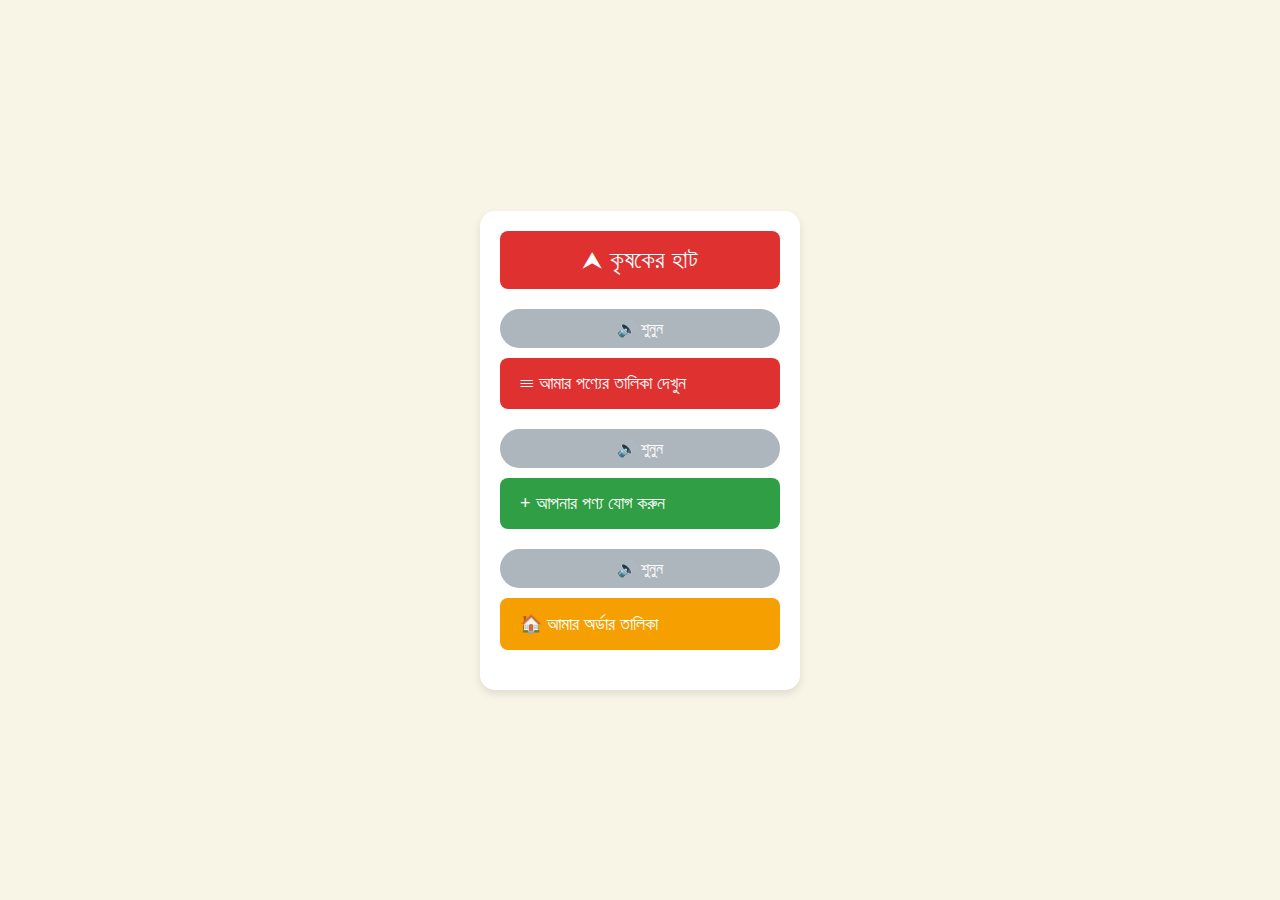
==== index.html @ cef09436 "test" ====
<!DOCTYPE html>
<html lang="bn">
<head>
    <meta charset="UTF-8">
    <meta name="viewport" content="width=device-width, initial-scale=1.0">
    <title>Krishoker Haat</title>
    <link rel="stylesheet" href="index.css">
</head>
<body>
    <div class="container">
        <div class="header red">
            <span class="icon">⮝</span> 
            <span class="title">কৃষকের হাট</span>
        </div>
        
        <!-- First Button Section -->
        <div class="button-section">
            <div class="listen-button">
                <button class="audio-button" onclick="playAudio('audio1')">🔊 শুনুন</button>
            </div>
            <button class="action-button red">
                ☰ আমার পণ্যের তালিকা দেখুন
            </button>
        </div>

        <!-- Second Button Section -->
        <div class="button-section">
            <div class="listen-button">
                <button class="audio-button" onclick="playAudio('audio2')">🔊 শুনুন</button>
            </div>
            <button class="action-button green">
                + আপনার পণ্য যোগ করুন
            </button>
        </div>

        <!-- Third Button Section -->
        <div class="button-section">
            <div class="listen-button">
                <button class="audio-button" onclick="playAudio('audio3')">🔊 শুনুন</button>
            </div>
            <button class="action-button yellow">
                🏠 আমার অর্ডার তালিকা
            </button>
        </div>
    </div>

    <!-- Audio Elements -->
    <audio id="audio1" src="./Sounds/পন্যের_তালিকা_দেখুন.mp3"></audio>
    <audio id="audio2" src="audio2.mp3"></audio>
    <audio id="audio3" src="audio3.mp3"></audio>

    <script src="index.js"></script>
</body>
</html>
---- index.css ----
* {
    margin: 0;
    padding: 0;
    box-sizing: border-box;
    font-family: Arial, sans-serif;
}

body {
    background-color: #f8f5e6;
    display: flex;
    justify-content: center;
    align-items: center;
    height: 100vh;
}

.container {
    background-color: white;
    padding: 20px;
    border-radius: 15px;
    box-shadow: 0px 4px 8px rgba(0, 0, 0, 0.1);
    width: 320px;
    text-align: center;
}

.header {
    font-size: 24px;
    color: white;
    padding: 15px;
    border-radius: 8px;
    display: flex;
    align-items: center;
    justify-content: center;
    margin-bottom: 20px;
}

.header .icon {
    margin-right: 8px;
}

.red {
    background-color: #e03131;
}

.green {
    background-color: #2f9e44;
}

.yellow {
    background-color: #f59f00;
}

.button-section {
    margin-bottom: 20px;
}

.listen-button {
    margin-bottom: 10px;
}

.audio-button {
    background-color: #adb5bd;
    border: none;
    border-radius: 50px;
    padding: 10px 20px;
    color: white;
    font-size: 16px;
    cursor: pointer;
    width: 100%;
}

.action-button {
    width: 100%;
    border: none;
    padding: 15px;
    color: white;
    border-radius: 8px;
    font-size: 18px;
    cursor: pointer;
    text-align: left;
    padding-left: 20px;
}

.action-button:hover {
    opacity: 0.9;
}
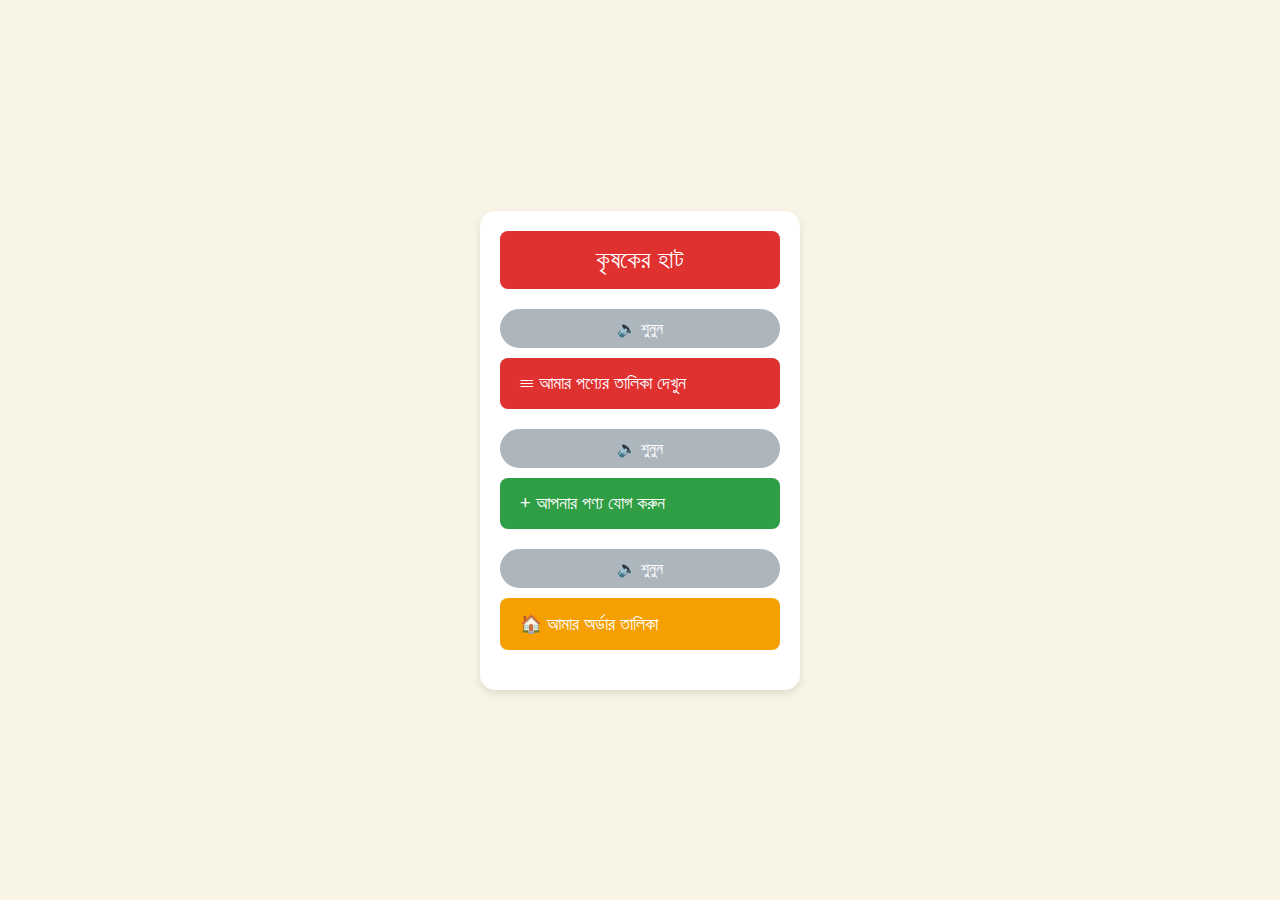
==== commit 1f520d28: "final" ====
--- a/index.html
+++ b/index.html
@@ -1,24 +1,25 @@
 <!DOCTYPE html>
 <html lang="bn">
+
 <head>
     <meta charset="UTF-8">
     <meta name="viewport" content="width=device-width, initial-scale=1.0">
-    <title>Krishoker Haat</title>
+    <title>কৃষকের হাট</title>
     <link rel="stylesheet" href="index.css">
 </head>
+
 <body>
     <div class="container">
         <div class="header red">
-            <span class="icon">⮝</span> 
             <span class="title">কৃষকের হাট</span>
         </div>
-        
+
         <!-- First Button Section -->
         <div class="button-section">
             <div class="listen-button">
                 <button class="audio-button" onclick="playAudio('audio1')">🔊 শুনুন</button>
             </div>
-            <button class="action-button red">
+            <button class="action-button red" onclick="redirectPage('ponno-list.html')">
                 ☰ আমার পণ্যের তালিকা দেখুন
             </button>
         </div>
@@ -28,7 +29,7 @@
             <div class="listen-button">
                 <button class="audio-button" onclick="playAudio('audio2')">🔊 শুনুন</button>
             </div>
-            <button class="action-button green">
+            <button class="action-button green" onclick="redirectPage('add-ponno.html')">
                 + আপনার পণ্য যোগ করুন
             </button>
         </div>
@@ -38,7 +39,7 @@
             <div class="listen-button">
                 <button class="audio-button" onclick="playAudio('audio3')">🔊 শুনুন</button>
             </div>
-            <button class="action-button yellow">
+            <button class="action-button yellow" onclick="redirectPage('order-list.html')">
                 🏠 আমার অর্ডার তালিকা
             </button>
         </div>
@@ -46,9 +47,22 @@
 
     <!-- Audio Elements -->
     <audio id="audio1" src="./Sounds/পন্যের_তালিকা_দেখুন.mp3"></audio>
-    <audio id="audio2" src="audio2.mp3"></audio>
-    <audio id="audio3" src="audio3.mp3"></audio>
+    <audio id="audio2" src="./Sounds/notun_ponno_add_korun.mp3"></audio>
+    <audio id="audio3" src="./Sounds/ponner_biboron.mp3"></audio>
 
-    <script src="index.js"></script>
+    <script>
+        // Function to play audio
+        function playAudio(audioId) {
+            var audio = document.getElementById(audioId);
+            audio.play();
+        }
+
+        // Function to redirect to another page
+        function redirectPage(url) {
+            window.location.href = url;
+        }
+
+    </script>
 </body>
-</html>
+
+</html>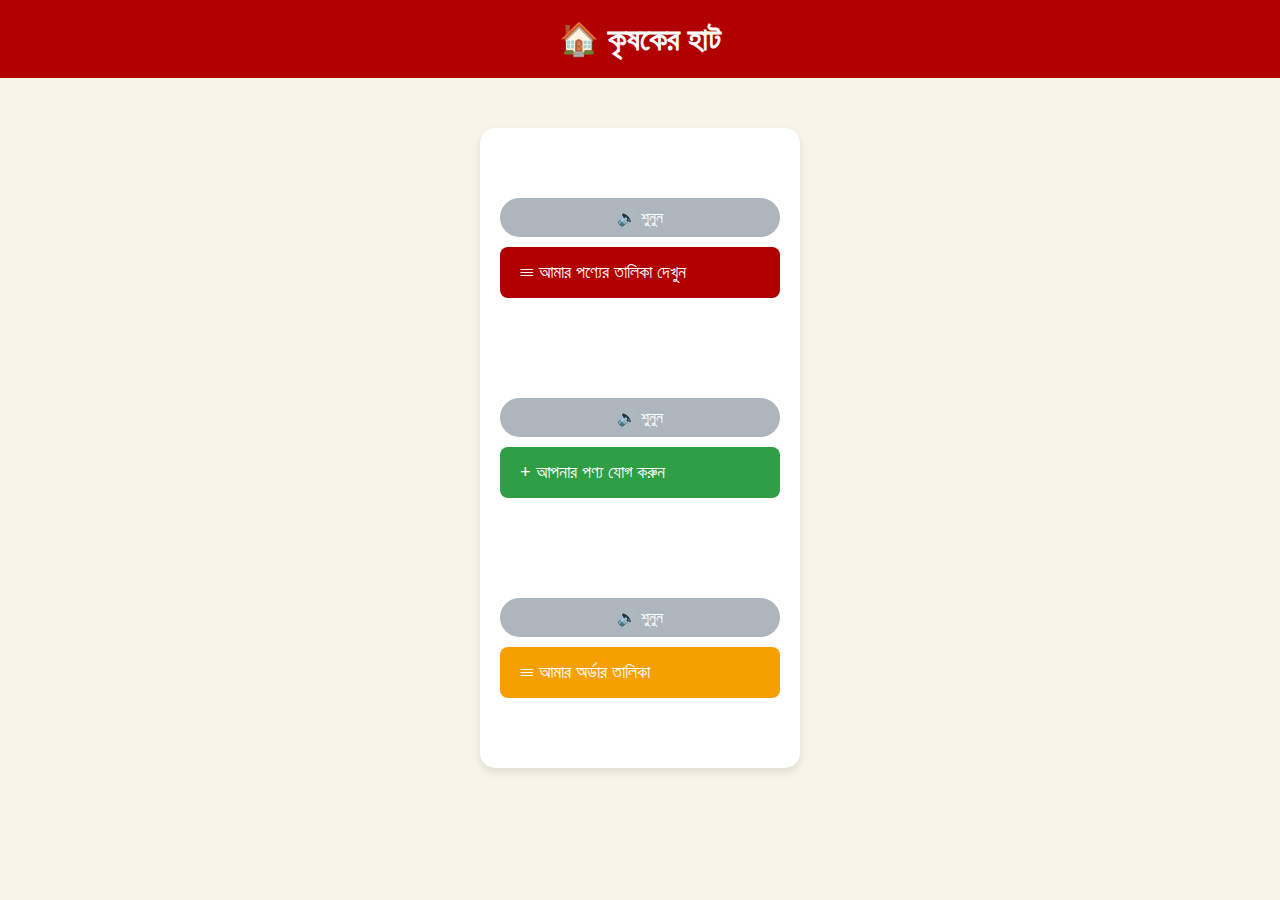
==== commit 49381f53: "design done" ====
--- a/index.html
+++ b/index.html
@@ -9,45 +9,48 @@
 </head>
 
 <body>
-    <div class="container">
-        <div class="header red">
-            <span class="title">কৃষকের হাট</span>
-        </div>
+    <div class="header">
+        <h1> 🏠 কৃষকের হাট</h1>
+    </div>
 
-        <!-- First Button Section -->
-        <div class="button-section">
-            <div class="listen-button">
-                <button class="audio-button" onclick="playAudio('audio1')">🔊 শুনুন</button>
+    <div style="display: flex; justify-content: center; margin-top: 50px;">
+        <div class="container">
+
+            <!-- First Button Section -->
+            <div class="button-section">
+                <div class="listen-button">
+                    <button class="audio-button" onclick="playAudio('audio1')">🔊 শুনুন</button>
+                </div>
+                <button class="action-button red" onclick="redirectPage('ponno-list.html')">
+                    ☰ আমার পণ্যের তালিকা দেখুন
+                </button>
             </div>
-            <button class="action-button red" onclick="redirectPage('ponno-list.html')">
-                ☰ আমার পণ্যের তালিকা দেখুন
-            </button>
-        </div>
-
-        <!-- Second Button Section -->
-        <div class="button-section">
-            <div class="listen-button">
-                <button class="audio-button" onclick="playAudio('audio2')">🔊 শুনুন</button>
+    
+            <!-- Second Button Section -->
+            <div class="button-section">
+                <div class="listen-button">
+                    <button class="audio-button" onclick="playAudio('audio2')">🔊 শুনুন</button>
+                </div>
+                <button class="action-button green" onclick="redirectPage('add-ponno.html')">
+                    + আপনার পণ্য যোগ করুন
+                </button>
             </div>
-            <button class="action-button green" onclick="redirectPage('add-ponno.html')">
-                + আপনার পণ্য যোগ করুন
-            </button>
-        </div>
-
-        <!-- Third Button Section -->
-        <div class="button-section">
-            <div class="listen-button">
-                <button class="audio-button" onclick="playAudio('audio3')">🔊 শুনুন</button>
+    
+            <!-- Third Button Section -->
+            <div class="button-section">
+                <div class="listen-button">
+                    <button class="audio-button" onclick="playAudio('audio3')">🔊 শুনুন</button>
+                </div>
+                <button class="action-button yellow" onclick="redirectPage('order-list.html')">
+                    ☰ আমার অর্ডার তালিকা
+                </button>
             </div>
-            <button class="action-button yellow" onclick="redirectPage('order-list.html')">
-                🏠 আমার অর্ডার তালিকা
-            </button>
         </div>
     </div>
 
     <!-- Audio Elements -->
-    <audio id="audio1" src="./Sounds/পন্যের_তালিকা_দেখুন.mp3"></audio>
-    <audio id="audio2" src="./Sounds/notun_ponno_add_korun.mp3"></audio>
+    <audio id="audio1" src="./Sounds/apnar_ponner_talika_dekhte.mp3"></audio>
+    <audio id="audio2" src="./Sounds/notun_ponno_jog_korte.mp3"></audio>
     <audio id="audio3" src="./Sounds/ponner_biboron.mp3"></audio>
 
     <script>
--- a/index.css
+++ b/index.css
@@ -7,10 +7,6 @@
 
 body {
     background-color: #f8f5e6;
-    display: flex;
-    justify-content: center;
-    align-items: center;
-    height: 100vh;
 }
 
 .container {
@@ -23,14 +19,10 @@
 }
 
 .header {
-    font-size: 24px;
+    background-color: #b00000;
+    padding: 20px;
     color: white;
-    padding: 15px;
-    border-radius: 8px;
-    display: flex;
-    align-items: center;
-    justify-content: center;
-    margin-bottom: 20px;
+    text-align: center;
 }
 
 .header .icon {
@@ -38,7 +30,11 @@
 }
 
 .red {
-    background-color: #e03131;
+    background-color: #b00000;
+}
+
+.white {
+    background-color: #ffffff;
 }
 
 .green {
@@ -50,7 +46,7 @@
 }
 
 .button-section {
-    margin-bottom: 20px;
+    padding: 50px 0;
 }
 
 .listen-button {
